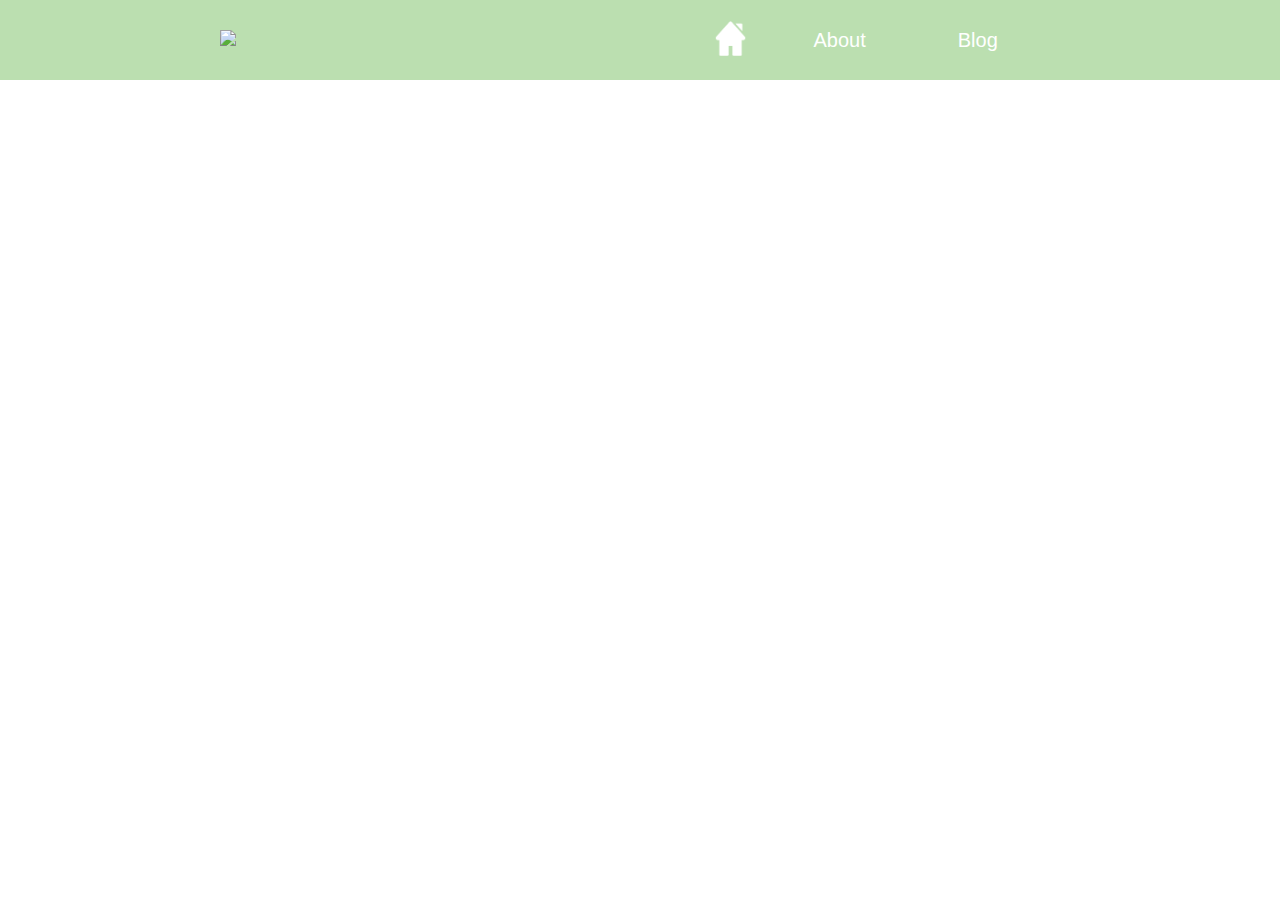
==== About-me.html @ 3fef5e5f "first-page" ====
<!DOCTYPE html>
<html>
<head>
<link href="style.css" rel="stylesheet" type="text/css" />
<title>About-Me</title>
</head>

<body>


<nav>  
    <div>
        <img src="./img/headphone.png" width="140px">
    </div>

    <div class="nav-menu">
        <a href="main.html"><img src="./img/homelogo.png"></a>
        <div class="dropdown">
            <button onclick="myFunction()" class="dropbtn">About</button>
            <div id="myDropdown" class="dropdown-content">
              <a href="About.html">About This</a>
              <a href="About-me.html">About Me</a>
            </div>
          </div>

        <div class="dropdown-1">
            <button onclick="myFunctions()" class="dropbtn-1">Blog</button>
            <div id="myDropdowns" class="dropdown-content-1">
                <a href="Blog-Diary.html">Diary</a>
                <a href="Blog-Study.html">Study</a>
                <a href="Blog-Daily.html">Daily</a>
            </div>
        </div>


    </div>

    <script>
        /* When the user clicks on the button, 
        toggle between hiding and showing the dropdown content */
        function myFunction() {
          document.getElementById("myDropdown").classList.toggle("show");
        }
        
        // Close the dropdown if the user clicks outside of it
        window.onclick = function(event) {
          if (!event.target.matches('.dropbtn')) {
            let dropdowns = document.getElementsByClassName("dropdown-content");
            let i;
            for (i = 0; i < dropdowns.length; i++) {
              let openDropdown = dropdowns[i];
              if (openDropdown.classList.contains('show')) {
                openDropdown.classList.remove('show');
              }
            }
          }
        }

        /* When the user clicks on the button, 
        toggle between hiding and showing the dropdown content */
        function myFunctions() {
          document.getElementById("myDropdowns").classList.toggle("show-1");
        }
        
        // Close the dropdown if the user clicks outside of it
        window.onclick = function(event) {
          if (!event.target.matches('.dropbtn-1')) {
            let dropdownss = document.getElementsByClassName("dropdown-content-1");
            let ii;
            for (ii = 0; ii < dropdownss.length; ii++) {
              let openDropdowns = dropdownss[ii];
              if (openDropdowns.classList.contains('show-1')) {
                openDropdowns.classList.remove('show-1');
              }
            }
          }
        }
        </script>
</nav>

 <main>
    
</main>

 

<footer>
      
</footer>
</body>



</html>
---- style.css ----
/*nav*/
nav {
    height: 80px;
    background-color: #bbdfb0;
    display: flex;
    justify-content: space-around;
    align-items: center;
}

.nav-menu {
    display: flex;
    align-items: center;
    width: auto;
    height: 75px;
    margin: 16px;
}

.nav-menu img {
   width: 35px;
   height: 35px;
   padding: 20px;
}

/*dropdown container*/
.dropdown,
.dropdown-1 {
    position: relative;
    display: inline-block;
}

.dropdown-content,
.dropdown-content-1 {
    display: none;
    position: absolute;
    background-color: #f1f1f1;
    min-width: 140px;
    overflow: auto;
    box-shadow: 0px 8px 16px 0px rgba(0,0,0,0.2);
    z-index: 1;
  }

/*dropdown link*/
.dropdown-content a,
.dropdown-content-1 a {
    color: black;
    text-decoration: none;
    display: block;
    text-align: center;
    font-size: 15px;
    margin: 10px 0px;
  }

.dropbtn,
.dropbtn-1 {
    background-color: #bbdfb0;
    color: white;
    font-size: 20px;
    border: none;
    margin: 40px;
  }

.dropdown-content a:hover {background-color: #bbdfb0;}
.dropdown:hover .dropdown-content {display: block;}
.dropdown:hover .dropbtn {color: #3e8e41;}

.dropdown-content-1 a:hover {background-color: #bbdfb0;}
.dropdown-1:hover .dropdown-content-1 {display: block;}
.dropdown-1:hover .dropbtn-1 {color: #3e8e41;}

.show,
.show-1 {
    display: block;
}



body {
    margin: 0px;
    
}

a {
    color:black;
    text-decoration: none;
}

a:hover {
    color: white;
}

.nav-item {
    padding: 28px 17px;
    font-weight: 700px;
}

/* main */
.main-head {
    font-size: 146px;
    line-height: 166px;
    color: white;
    font-weight: 900;
    position:relative;
    left: 225px;
}
.main-first {
    position:relative;
    left: -2.5em;
}
.main-second {
    color: white;
    font-size: 18px;
    line-height: 24px;
    padding-bottom: 40px;
    text-align: center;
}
.main-flex {
    display: flex;
    justify-content: center;
    align-items: center;
}

.main-flex img {
    width: 200px;
    height: 200px;
    margin: 30px;
}

/*footer*/
footer {
    background-color: #bbdfb0;
}
.footer-flex img {
    width: 80px;
    height: 80px;
    margin: 30px;
}
.footer-flex {
    display: flex;
    justify-content: center;
}
.footer-last {
    text-align: center;
    padding-bottom: 30px;
    color:white;
}
.footer-last p {
    margin: 5px;
}

/* about this*/
.about-this-main img {
    width: 50px;
    height: 50px;
    margin-top: 50px;
    margin-left: 50px;
}
.about-this-main h1 {
    margin-left: 50px;
    color: #bbdfb0;
    margin-bottom: 10px;
}

.about-this-main h3 {
    margin-left: 50px;
    color: #5d5d5d;
    margin-top: 0;
}
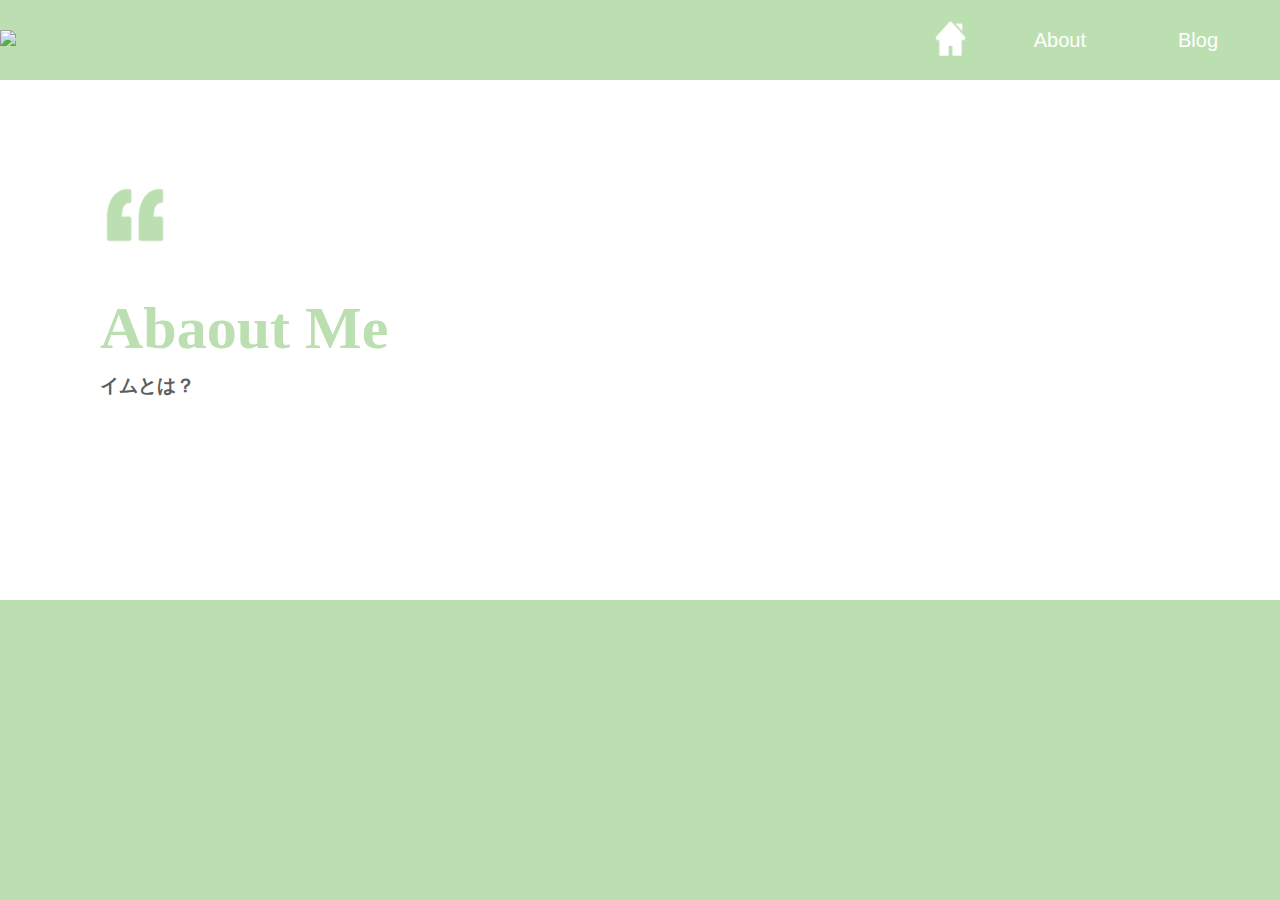
==== commit 9a9299d5: "change" ====
--- a/About-me.html
+++ b/About-me.html
@@ -6,15 +6,15 @@
 </head>
 
 <body>
-
-
+    <div id="body-wrapper">
+        <div id="body-content">
 <nav>  
     <div>
         <img src="./img/headphone.png" width="140px">
     </div>
 
     <div class="nav-menu">
-        <a href="main.html"><img src="./img/homelogo.png"></a>
+        <a href="index.html"><img src="./img/homelogo.png"></a>
         <div class="dropdown">
             <button onclick="myFunction()" class="dropbtn">About</button>
             <div id="myDropdown" class="dropdown-content">
@@ -31,10 +31,7 @@
                 <a href="Blog-Daily.html">Daily</a>
             </div>
         </div>
-
-
     </div>
-
     <script>
         /* When the user clicks on the button, 
         toggle between hiding and showing the dropdown content */
@@ -79,14 +76,23 @@
 </nav>
 
  <main>
-    
+    <div class="about-this-main">
+        <img src="./img/quotation-marks.png">
+        <h1>
+          Abaout Me
+        </h1>
+        <h3>
+          イムとは？
+        </h3>
+      </div>
 </main>
-
+</div>
  
 
 <footer>
       
 </footer>
+</div>
 </body>
 
 
--- a/style.css
+++ b/style.css
@@ -1,9 +1,10 @@
 /*nav*/
 nav {
     height: 80px;
+    width: auto;
     background-color: #bbdfb0;
     display: flex;
-    justify-content: space-around;
+    justify-content: space-between;
     align-items: center;
 }
 
@@ -72,11 +73,17 @@
     display: block;
 }
 
-
-
-body {
-    margin: 0px;
-    
+html, body {
+   margin: 0;
+   padding: 0%;
+   height: 100%;
+}
+#body-wrapper {
+    min-height: 100%;
+    position: relative;
+}
+#body-content {
+    padding-bottom: 300px;
 }
 
 a {
@@ -85,7 +92,7 @@
 }
 
 a:hover {
-    color: white;
+    color: #bbdfb0;
 }
 
 .nav-item {
@@ -124,10 +131,30 @@
     height: 200px;
     margin: 30px;
 }
+.main-flex2 {
+    display: flex;
+    justify-content: center;
+    align-items: center;
+}
+.main-flex2 img {
+    width: 150px;
+    height: 80px;
+    margin: 0 55px 30px 65px;
+}
+.main img{
+    width: 100%;
+    height: 600px;
+    align-content: center;
+}
 
 /*footer*/
 footer {
     background-color: #bbdfb0;
+    width: 100%;
+    height: 300px;
+    position: absolute;
+    bottom: 0; 
+    left: 0;
 }
 .footer-flex img {
     width: 80px;
@@ -148,20 +175,98 @@
 }
 
 /* about this*/
+.about-pag {
+    width: 1200px;
+    height: 1000px;
+    position: absolute;
+    left: 50%;
+    top: 200px;
+    transform: translate(-50%, 0%);
+}
 .about-this-main img {
-    width: 50px;
-    height: 50px;
-    margin-top: 50px;
-    margin-left: 50px;
+    width: 70px;
+    height: 70px;
+    margin-top: 100px;
+    margin-left: 100px;
 }
 .about-this-main h1 {
-    margin-left: 50px;
+    margin-left: 100px;
     color: #bbdfb0;
     margin-bottom: 10px;
+    font-size: 60px;
 }
 
 .about-this-main h3 {
-    margin-left: 50px;
+    margin-left: 100px;
     color: #5d5d5d;
     margin-top: 0;
-}+}
+.about-this-about h1 {
+    margin-left: 100px;
+    color: #403e3e;
+    margin-bottom: 50px;
+    margin-top: 200px;
+    font-size: 50px;
+}
+
+.about-this-flex {
+    display: flex;
+    justify-content: space-around;
+    align-items: center;
+    margin: 30px 0 60px 0;
+  
+}
+.about-this-aboutthis {
+    width: 100px;
+    text-align: center;
+    font-size: 40px;
+    font-weight: bold;
+    color: #bbdfb0;
+}
+.about-this-content {
+    width: 450px;
+    font-size: 25px;
+
+}
+.border {
+    border-bottom: solid 1px;
+    color: #403e3e;
+    margin: 20px 0;
+}
+
+
+
+
+.about-this-abouttitle {
+    font-size: 30px;
+    margin-top: 80px;
+    color: #403e3e;
+}
+
+.about-this-thisflex {
+    display: flex;
+    align-items: center;
+    justify-content:space-around;
+    
+}
+.aboutthis-title {
+    text-align: center;
+    font-size: 50px;
+    font-weight: bolder;
+    color: #bbdfb0;
+}
+.aboutthis-border {
+    border-bottom: solid;
+    height: 3px;
+    color: #bbdfb0;
+    margin-top: 50px;
+    margin-bottom: 50px;
+}
+.aboutthis-expalain {
+    text-align: center;
+}
+
+
+
+
+
